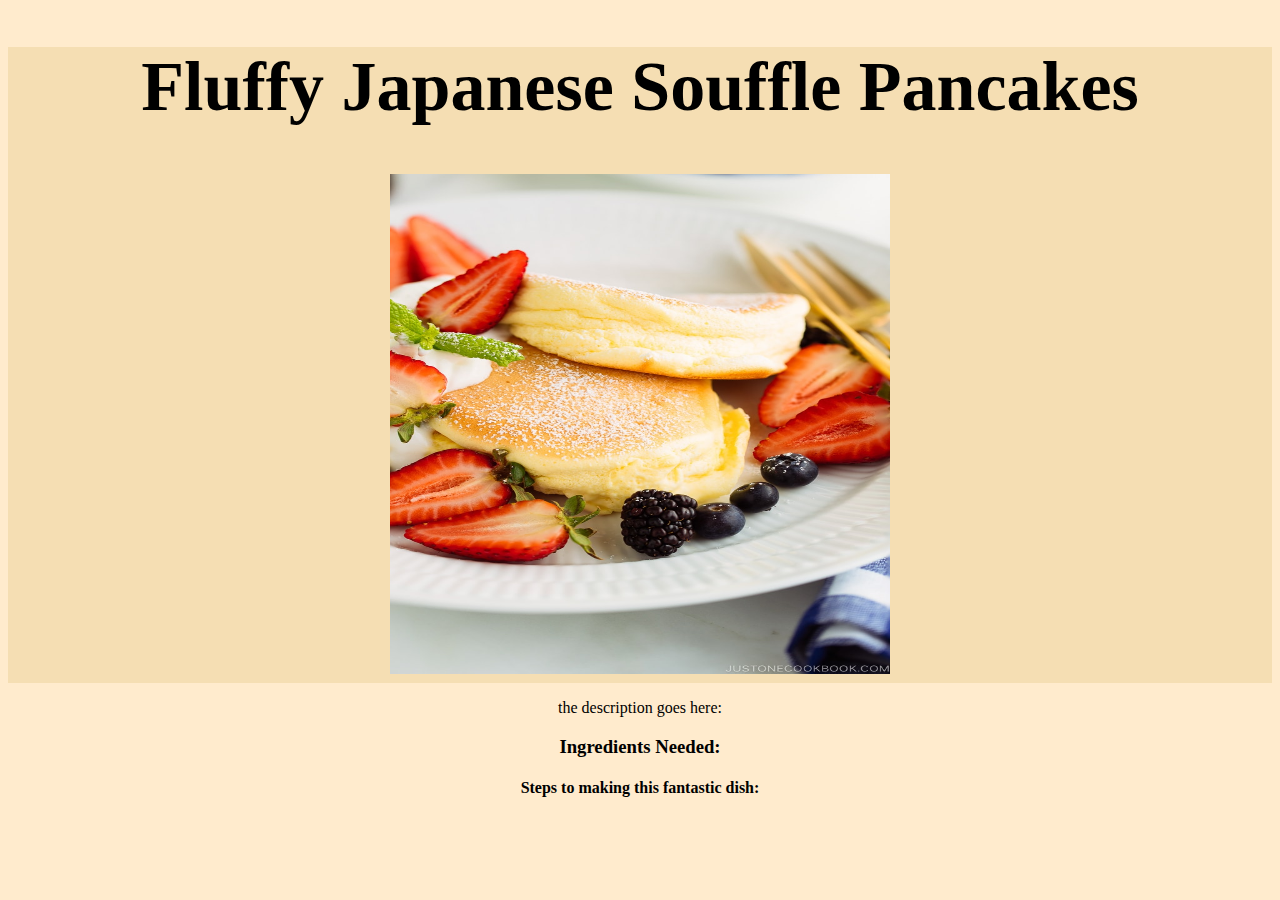
==== recipes/fluffy-japanese-pancakes.html @ d6e249a9 "Odin Recipe Proj: FInish 3 recipes pgs, foundation structured" ====
<!DOCTYPE html>
<html lang="en">

<head>
  <meta charset="UTF-8">
  <meta http-equiv="X-UA-Compatible" content="IE=edge">
  <meta name="viewport" content="width=device-width, initial-scale=1.0">
<link rel="stylesheet" href="../css-styles/stylesheet.css" />
  <title>Fluffy Japanese Souffle Pancakes</title>
</head>

<body>
  <header>
    <h1>Fluffy Japanese Souffle Pancakes</h1>
    <img src="../images/fluffy-pancakes.jpg"" width="500px" height=" 500px">
  </header>
  <section>
    <p>the description goes here:</p>
  </section>
  <section>
    <h3>Ingredients Needed:</h3>
  </section>
  <section>
    <h4>Steps to making this fantastic dish:</h4>
  </section>
</body>

</html>
---- css-styles/stylesheet.css ----
body {
  background-color:blanchedalmond;
  text-align: center;

}
header {
  text-align: center;
  background-color: wheat;
  font-size: 35px;
}
div {
  padding-bottom: 60px;
}
.recipe-class {
  display: inline-block;
}
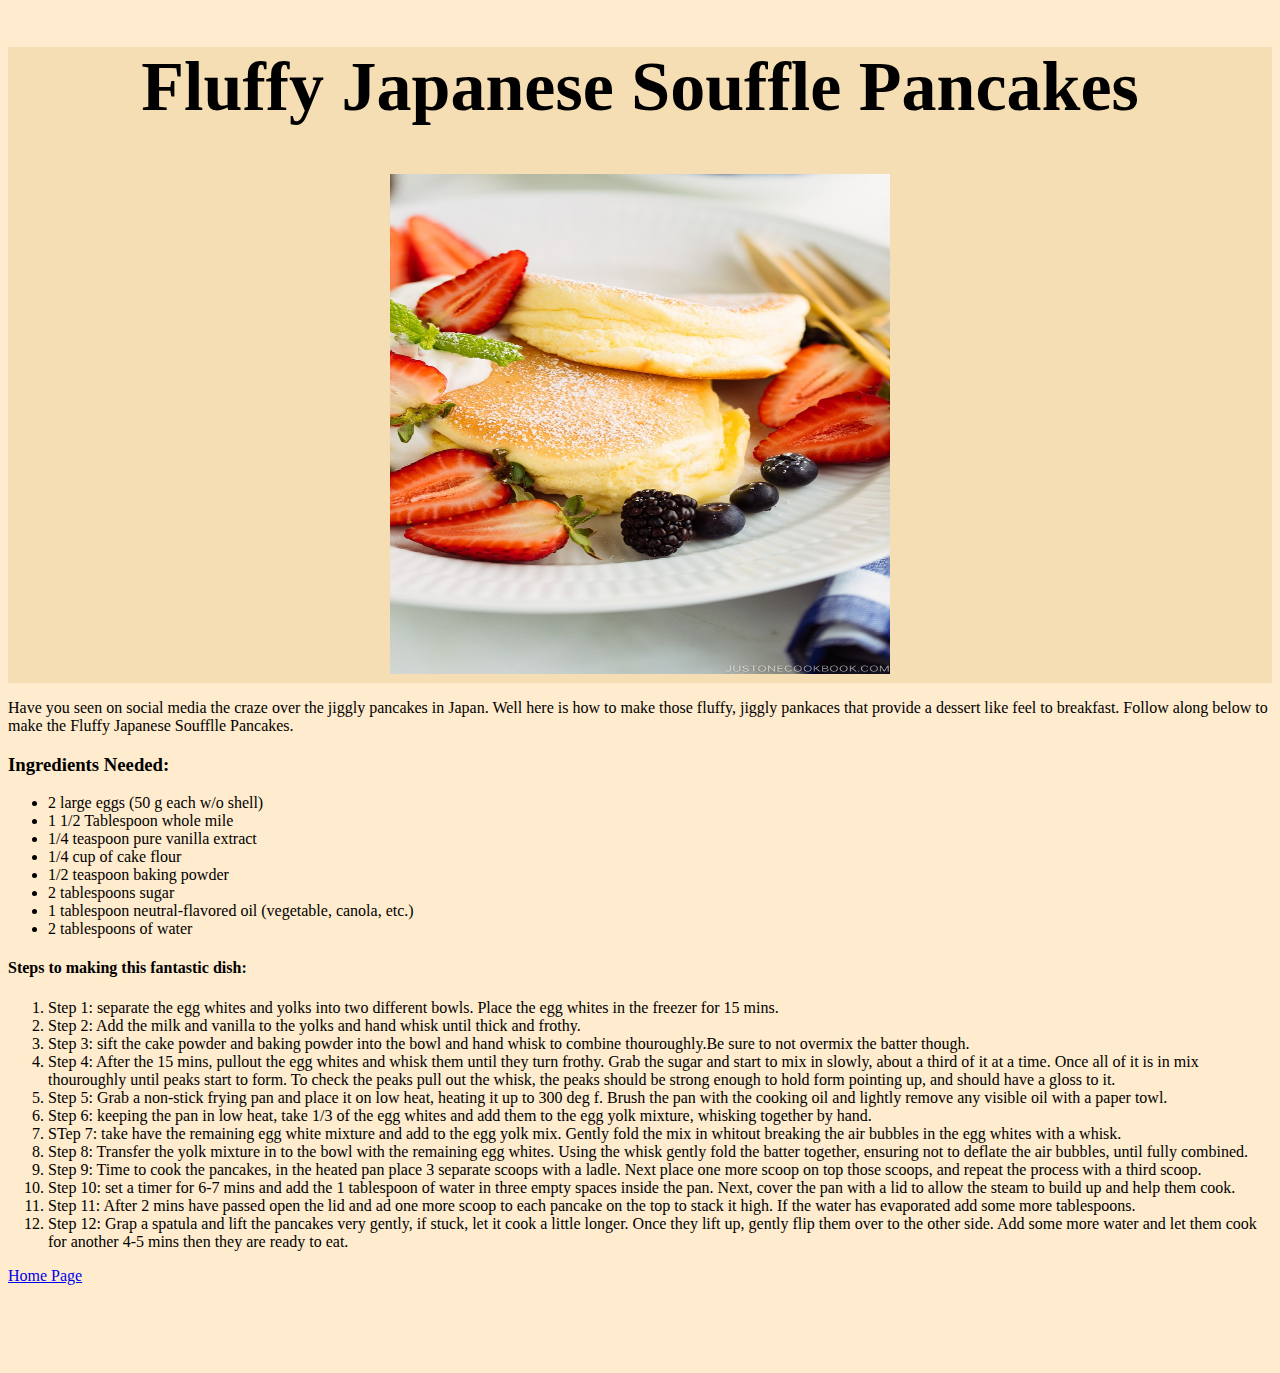
==== commit 309536b4: "Odin Project Recipes - Project Completed, Ready for Review" ====
--- a/recipes/fluffy-japanese-pancakes.html
+++ b/recipes/fluffy-japanese-pancakes.html
@@ -15,14 +15,41 @@
     <img src="../images/fluffy-pancakes.jpg"" width="500px" height=" 500px">
   </header>
   <section>
-    <p>the description goes here:</p>
+    <p>Have you seen on social media the craze over the jiggly pancakes in Japan. Well here is how to make those fluffy, jiggly pankaces that provide a dessert like feel to breakfast. Follow along below to make the Fluffy Japanese Soufflle Pancakes.</p>
   </section>
   <section>
     <h3>Ingredients Needed:</h3>
+    <ul>
+      <li>2 large eggs (50 g each w/o shell)</li>
+      <li>1 1/2 Tablespoon whole mile</li>
+      <li>1/4 teaspoon pure vanilla extract</li>
+      <li>1/4 cup of cake flour</li>
+      <li>1/2 teaspoon baking powder</li>
+      <li>2 tablespoons sugar</li>
+      <li>1 tablespoon neutral-flavored oil (vegetable, canola, etc.)</li>
+      <li>2 tablespoons of water</li>
+    </ul>
   </section>
   <section>
     <h4>Steps to making this fantastic dish:</h4>
+    <ol>
+      <li>Step 1: separate the egg whites and yolks into two different bowls. Place the egg whites in the freezer for 15 mins.</li>
+      <li>Step 2: Add the milk and vanilla to the yolks and hand whisk until thick and frothy.</li>
+      <li>Step 3: sift the cake powder and baking powder into the bowl and hand whisk to combine thouroughly.Be sure to not overmix the batter though.</li>
+      <li>Step 4: After the 15 mins, pullout the egg whites and whisk them until they turn frothy. Grab the sugar and start to mix in slowly, about a third of it at a time. Once all of it is in mix thouroughly until peaks start to form. To check the peaks pull out the whisk, the peaks should be strong enough to hold form pointing up, and should have a gloss to it.</li>
+      <li>Step 5: Grab a non-stick frying pan and place it on low heat, heating it up to 300 deg f. Brush the pan with the cooking oil and lightly remove any visible oil with a paper towl. </li>
+      <li>Step 6: keeping the pan in low heat, take 1/3 of the egg whites and add them to the egg yolk mixture, whisking together by hand.</li>
+      <li>STep 7: take have the remaining egg white mixture and add to the egg yolk mix. Gently fold the mix in whitout breaking the air bubbles in the egg whites with a whisk.</li>
+      <li>Step 8: Transfer the yolk mixture in to the bowl with the remaining egg whites. Using the whisk gently fold the batter together, ensuring not to deflate the air bubbles, until fully combined.</li>
+      <li>Step 9: Time to cook the pancakes, in the heated pan place 3 separate scoops with a ladle. Next place one more scoop on top those scoops, and repeat the process with a third scoop.</li>
+      <li>Step 10: set a timer for 6-7 mins and add the 1 tablespoon of water in three empty spaces inside the pan. Next, cover the pan with a lid to allow the steam to build up and help them cook. </li>
+      <li>Step 11: After 2 mins have passed open the lid and ad one more scoop to each pancake on the top to stack it high. If the water has evaporated add some more tablespoons.</li>
+      <li>Step 12: Grap a spatula and lift the pancakes very gently, if stuck, let it cook a little longer. Once they lift up, gently flip them over to the other side. Add some more water and let them cook for another 4-5 mins then they are ready to eat.</li>
+    </ol>
   </section>
+  <a href="../index.html">Home Page</a>
 </body>
+<footer>
 
+</footer>
 </html>--- a/css-styles/stylesheet.css
+++ b/css-styles/stylesheet.css
@@ -1,17 +1,19 @@
 
 body {
   background-color:blanchedalmond;
-  text-align: center;
+}
 
-}
 header {
   text-align: center;
   background-color: wheat;
   font-size: 35px;
 }
+
 div {
   padding-bottom: 60px;
 }
-.recipe-class {
-  display: inline-block;
+
+footer {
+  padding-bottom: 40px;
+  padding-top: 40px;
 }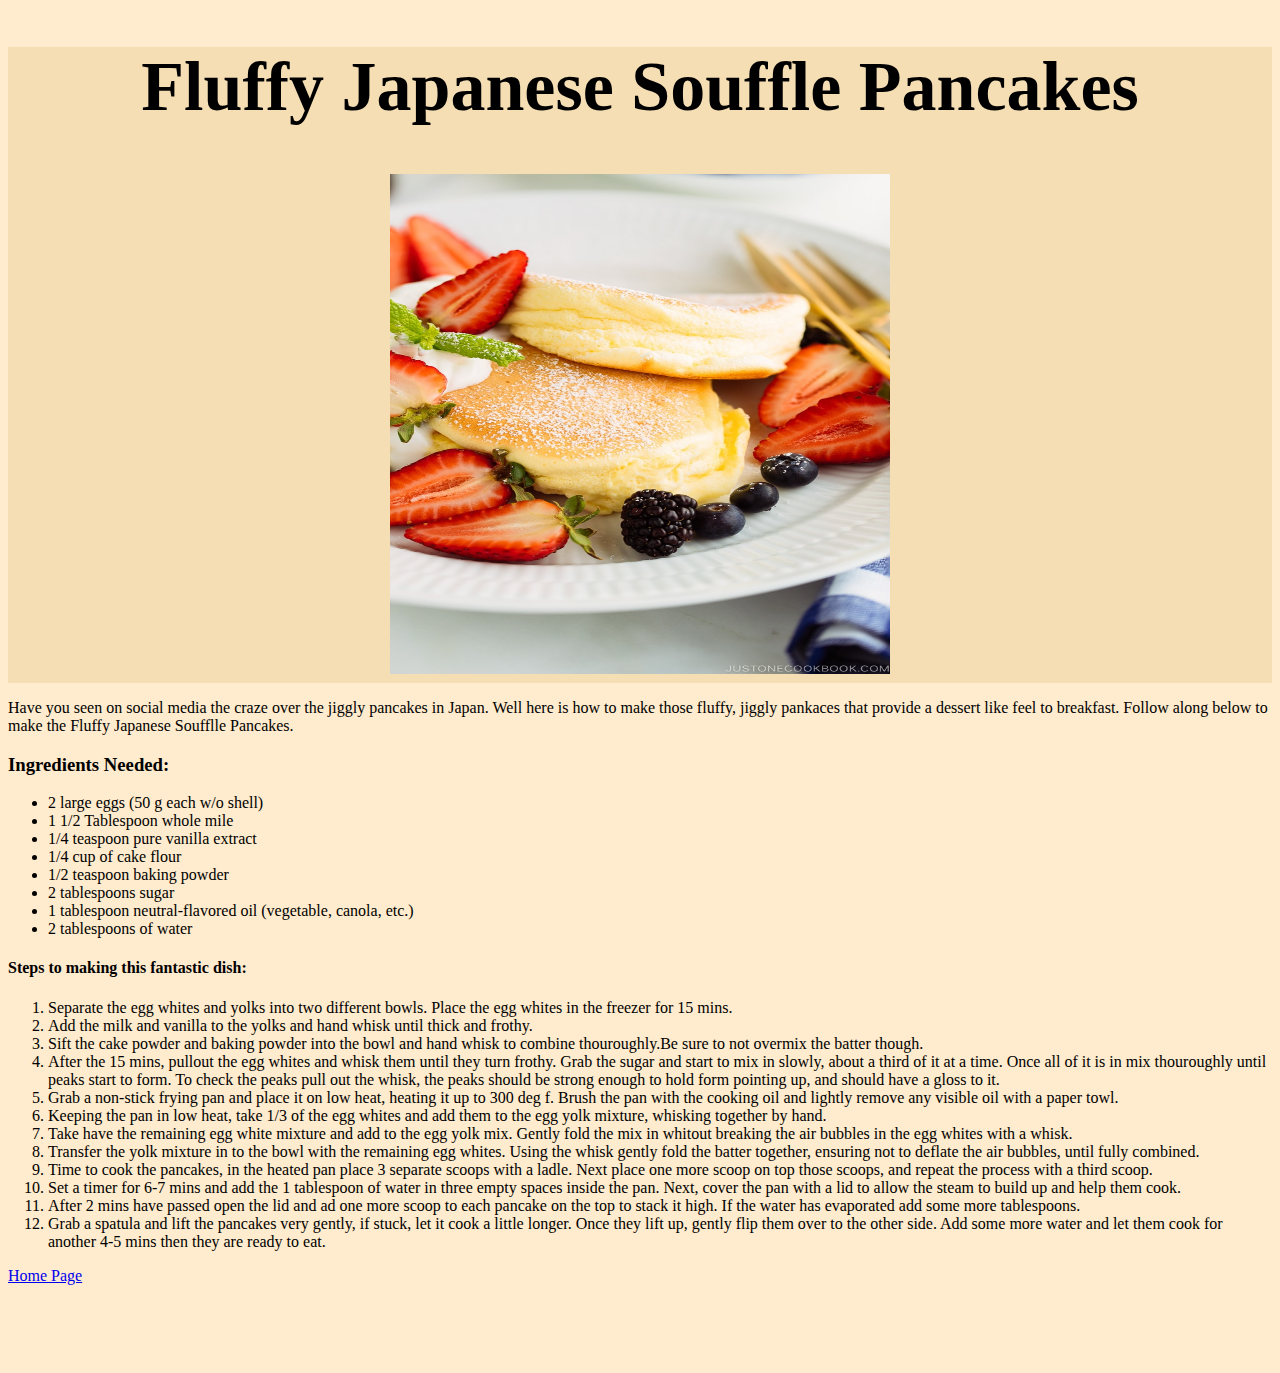
==== commit 1bf54689: "Update list on recipes & spellign" ====
--- a/recipes/fluffy-japanese-pancakes.html
+++ b/recipes/fluffy-japanese-pancakes.html
@@ -33,18 +33,18 @@
   <section>
     <h4>Steps to making this fantastic dish:</h4>
     <ol>
-      <li>Step 1: separate the egg whites and yolks into two different bowls. Place the egg whites in the freezer for 15 mins.</li>
-      <li>Step 2: Add the milk and vanilla to the yolks and hand whisk until thick and frothy.</li>
-      <li>Step 3: sift the cake powder and baking powder into the bowl and hand whisk to combine thouroughly.Be sure to not overmix the batter though.</li>
-      <li>Step 4: After the 15 mins, pullout the egg whites and whisk them until they turn frothy. Grab the sugar and start to mix in slowly, about a third of it at a time. Once all of it is in mix thouroughly until peaks start to form. To check the peaks pull out the whisk, the peaks should be strong enough to hold form pointing up, and should have a gloss to it.</li>
-      <li>Step 5: Grab a non-stick frying pan and place it on low heat, heating it up to 300 deg f. Brush the pan with the cooking oil and lightly remove any visible oil with a paper towl. </li>
-      <li>Step 6: keeping the pan in low heat, take 1/3 of the egg whites and add them to the egg yolk mixture, whisking together by hand.</li>
-      <li>STep 7: take have the remaining egg white mixture and add to the egg yolk mix. Gently fold the mix in whitout breaking the air bubbles in the egg whites with a whisk.</li>
-      <li>Step 8: Transfer the yolk mixture in to the bowl with the remaining egg whites. Using the whisk gently fold the batter together, ensuring not to deflate the air bubbles, until fully combined.</li>
-      <li>Step 9: Time to cook the pancakes, in the heated pan place 3 separate scoops with a ladle. Next place one more scoop on top those scoops, and repeat the process with a third scoop.</li>
-      <li>Step 10: set a timer for 6-7 mins and add the 1 tablespoon of water in three empty spaces inside the pan. Next, cover the pan with a lid to allow the steam to build up and help them cook. </li>
-      <li>Step 11: After 2 mins have passed open the lid and ad one more scoop to each pancake on the top to stack it high. If the water has evaporated add some more tablespoons.</li>
-      <li>Step 12: Grap a spatula and lift the pancakes very gently, if stuck, let it cook a little longer. Once they lift up, gently flip them over to the other side. Add some more water and let them cook for another 4-5 mins then they are ready to eat.</li>
+      <li> Separate the egg whites and yolks into two different bowls. Place the egg whites in the freezer for 15 mins.</li>
+      <li> Add the milk and vanilla to the yolks and hand whisk until thick and frothy.</li>
+      <li> Sift the cake powder and baking powder into the bowl and hand whisk to combine thouroughly.Be sure to not overmix the batter though.</li>
+      <li> After the 15 mins, pullout the egg whites and whisk them until they turn frothy. Grab the sugar and start to mix in slowly, about a third of it at a time. Once all of it is in mix thouroughly until peaks start to form. To check the peaks pull out the whisk, the peaks should be strong enough to hold form pointing up, and should have a gloss to it.</li>
+      <li> Grab a non-stick frying pan and place it on low heat, heating it up to 300 deg f. Brush the pan with the cooking oil and lightly remove any visible oil with a paper towl. </li>
+      <li> Keeping the pan in low heat, take 1/3 of the egg whites and add them to the egg yolk mixture, whisking together by hand.</li>
+      <li> Take have the remaining egg white mixture and add to the egg yolk mix. Gently fold the mix in whitout breaking the air bubbles in the egg whites with a whisk.</li>
+      <li> Transfer the yolk mixture in to the bowl with the remaining egg whites. Using the whisk gently fold the batter together, ensuring not to deflate the air bubbles, until fully combined.</li>
+      <li> Time to cook the pancakes, in the heated pan place 3 separate scoops with a ladle. Next place one more scoop on top those scoops, and repeat the process with a third scoop.</li>
+      <li> Set a timer for 6-7 mins and add the 1 tablespoon of water in three empty spaces inside the pan. Next, cover the pan with a lid to allow the steam to build up and help them cook. </li>
+      <li> After 2 mins have passed open the lid and ad one more scoop to each pancake on the top to stack it high. If the water has evaporated add some more tablespoons.</li>
+      <li> Grab a spatula and lift the pancakes very gently, if stuck, let it cook a little longer. Once they lift up, gently flip them over to the other side. Add some more water and let them cook for another 4-5 mins then they are ready to eat.</li>
     </ol>
   </section>
   <a href="../index.html">Home Page</a>
